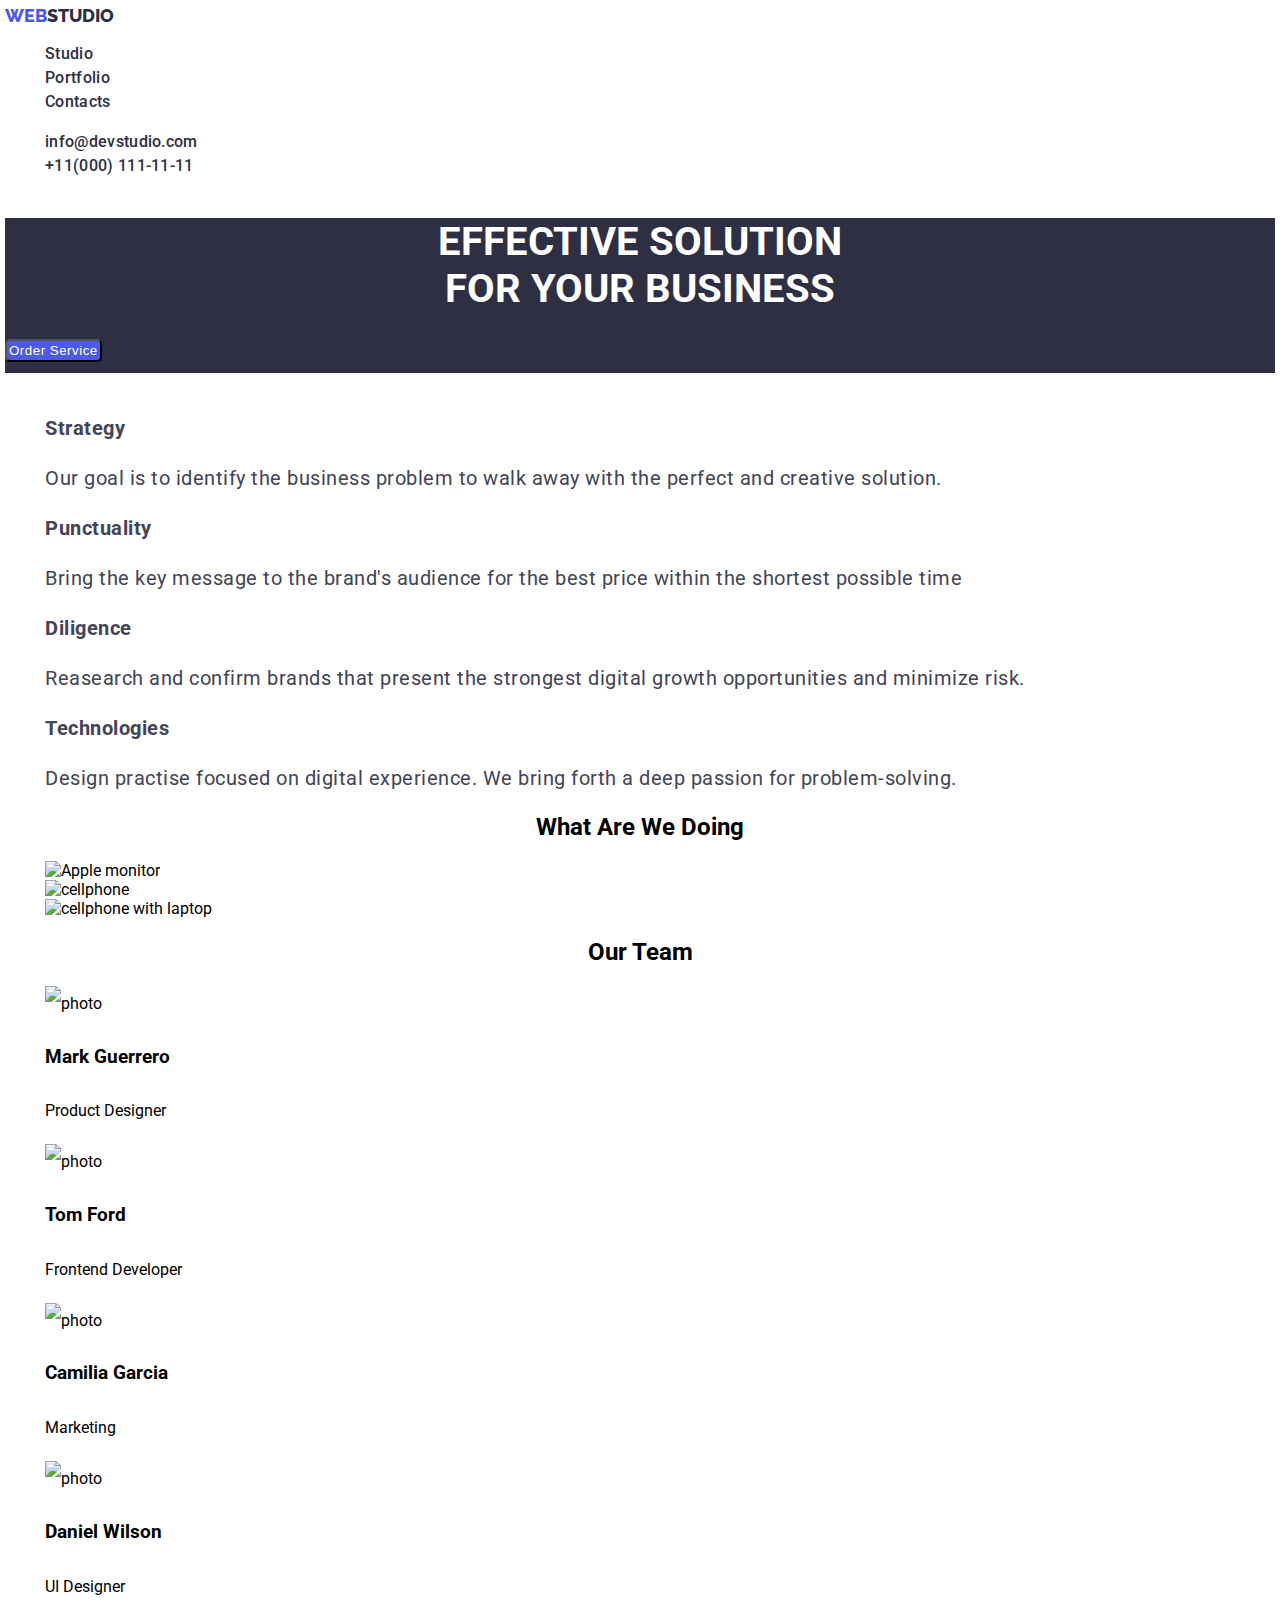
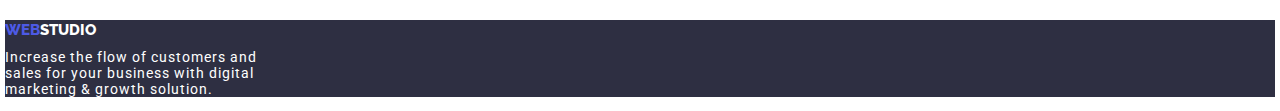
==== index.html @ 15d6c503 "Edit code for final Homework 2" ====
<!DOCTYPE html>
<html lang="en">
<head>
    <meta charset="UTF-8">
    <meta name="viewport" content="width=device-width, initial-scale=1.0">
    <title>homework 2</title>
    <link rel="stylesheet" href="./css/styles.css">
    <link rel="preconnect" href="https://fonts.googleapis.com">
    <link rel="preconnect" href="https://fonts.gstatic.com" crossorigin>
    <link href="https://fonts.googleapis.com/css2?family=Roboto:wght@400;500;700;900&display=swap" rel="stylesheet">
    <link rel="preconnect" href="https://fonts.googleapis.com">
    <link rel="preconnect" href="https://fonts.gstatic.com" crossorigin>
    <link href="https://fonts.googleapis.com/css2?family=Raleway:wght@800&display=swap" rel="stylesheet">

</head>
<body>
    
<header class="top-menu">
        <a href="logo"><span class="web">web</span><span class="studio">studio</span></a>
    
    <nav class="menu">
        <ul>
            <li><a href="studio">Studio</a></li>
            <li><a href="portfolio.html">Portfolio</a></li>
            <li><a href="contacts">Contacts</a></li>
        </ul>
    </nav>
    <div>
        <ul>
            <li><a href="mailto:info@devstudio.com">info@devstudio.com</a></li>
            <li><a href="tel:+11(000) 111-11-11">+11(000) 111-11-11</a></li>
        </ul>
    </div>
</header>

<main>
    <!-- hero img -->
    <!-- Section # 1 -->
    <section >
        <div class="hero">
         <h1>Effective Solution <br>
            for Your Business</h1>
         <button type="button" class="button">Order Service</button>
        </div>
      
    
        <ul class="advantage">
            <li>
            <b>Strategy</b>
            <p>Our goal is to identify the business problem to walk away with the perfect and creative solution.</p>
            </li>
            <li>
            <b>Punctuality</b>
            <p>Bring the key message to the brand's audience for the best price within the shortest possible time</p>
            </li>
            <li>
            <b>Diligence</b>
            <p>Reasearch and confirm brands that present the strongest digital growth opportunities and minimize risk.</p>
            </li>
            <li>
            <b>Technologies</b>
            <p>Design practise focused on digital experience. We bring forth a deep passion for problem-solving.</p>
            </li>
        </ul>
    </section>
    <!-- Section # 2 -->
    <section>
        <h2>What Are We Doing</h2>
        <div>
            <ul>
                <li><img src="images/img 1.png" width="230px" alt="Apple monitor"></li>
                <li><img src="images/img 2.png" width="230px" alt="cellphone"></li>
                <li><img src="images/img 3.png" width="230px" alt="cellphone with laptop"></li>
            </ul>
        </div>
    </section>
    
    <!-- section # 3 -->
    <section>
        <div>
            <h2>Our Team</h2>
            <ul class="team">
                <li>
                <img src="images/img.png" width="150px" alt="photo">
                <h3>Mark Guerrero</h3>
                <p>Product Designer</p>
                </li>
                <li>
                <img src="images/img 6.png" width="150px" alt="photo">
                <h3>Tom Ford</h3>
                <p>Frontend Developer</p>
                </li>
                <li>
                <img src="images/img 7.png" width="150px" alt="photo">
                <h3>Camilia Garcia</h3>
                <p>Marketing</p>
                </li>
                <li>
                <img src="images/img 8.png" width="150px" alt="photo">
                <h3>Daniel Wilson</h3>
                <p>UI Designer</p>
                </li>
            </ul>
        </div>
    </section>
</main>
   
    <footer class="notation">
        <a class="web" href="logo">WEB</a><a class="studio" href="logo">STUDIO</a>
        <p>Increase the flow of customers and <br> 
           sales for your business with digital <br>
           marketing & growth solution.</p>
    </footer>
    
    
</body>
</html>
---- css/styles.css ----
@import url('https://fonts.googleapis.com/css2?family=Raleway:wght@800&display=swap');
body{
    margin: 5px;
    padding: 0;
    font-family: 'Roboto', sans-serif;
}
a {
    text-decoration: none;
}
ul > li {
    list-style-type: none;
    margin-left: 0px;
}
li > a{
    text-decoration: none;
    color: #2E2F42;
    font-size: 16px;
    font-weight: 500;
    line-height: 24px;
    letter-spacing: 0.32px;
}
ul > li > a:hover{
    color:#4D5AE5;
}
.web {
    color: var(--IRIS, #4D5AE5);
    font-family: Raleway;
    font-size: 18px;
    font-style: normal;
    font-weight: 800;
    text-transform: uppercase;
}
.studio {
    color: var(--NAVY-BLUE, #2E2F42);
    font-family: Raleway;
    font-size: 18px;
    font-style: normal;
    font-weight: 800;
    text-transform: uppercase;   
}
/* Hero Image */
/* Section1 */
h1 {
    color: #ffff;
    text-align: center;
    font-size: 40px;
    text-transform: uppercase;
}
.hero {
    margin-top: 40px;
    margin-bottom: 40px;
    background-color: #2E2F42;
    height: 155px;
}
.button {
     background: #4D5AE5;
     color: #ffff;
     border-radius: 5px;
     padding: 2px;
     letter-spacing: .5px;
     cursor: pointer;
}
.button:hover {
     background-color: rgb(12, 77, 240);
     color: #ffff;
     border-radius: 5px;
     padding: 2px;
     letter-spacing: .5px;
}
h2 {
    margin-top: 20px;
    text-align: center;
}
/* Section 2 */
.main-studio{
    color: var(--IRIS, #4D5AE5);
}
.advantage{
    color: #434455;
    letter-spacing: .5px;
    line-height: 30px;
}
.advantage > p{
    font-size: 16px;
}
.advantage > li{
    font-size: 20px;
}

/* section3 */

.team{
    line-height: 35px;
}


/* footer */
.notation{
    background-color: #2E2F42;
}
.notation .studio{
    color: #ffff;
    font-size: 15px;
}
.notation .web{
    color: #4D5AE5;
    font-size: 15px;
}
.notation > p{
    color: #fff;
    font-size: 14px;
    letter-spacing: 1px;
    margin-top: 10px;
}
/* portfolio.html */
.button-portfolio{
    margin-left: 38px;
    color: #4D5AE5;
}
.button-portfolio:hover{
    margin-left: 38px;
    color: #ffff;
    background-color: #4D5AE5;
    cursor: pointer;
}
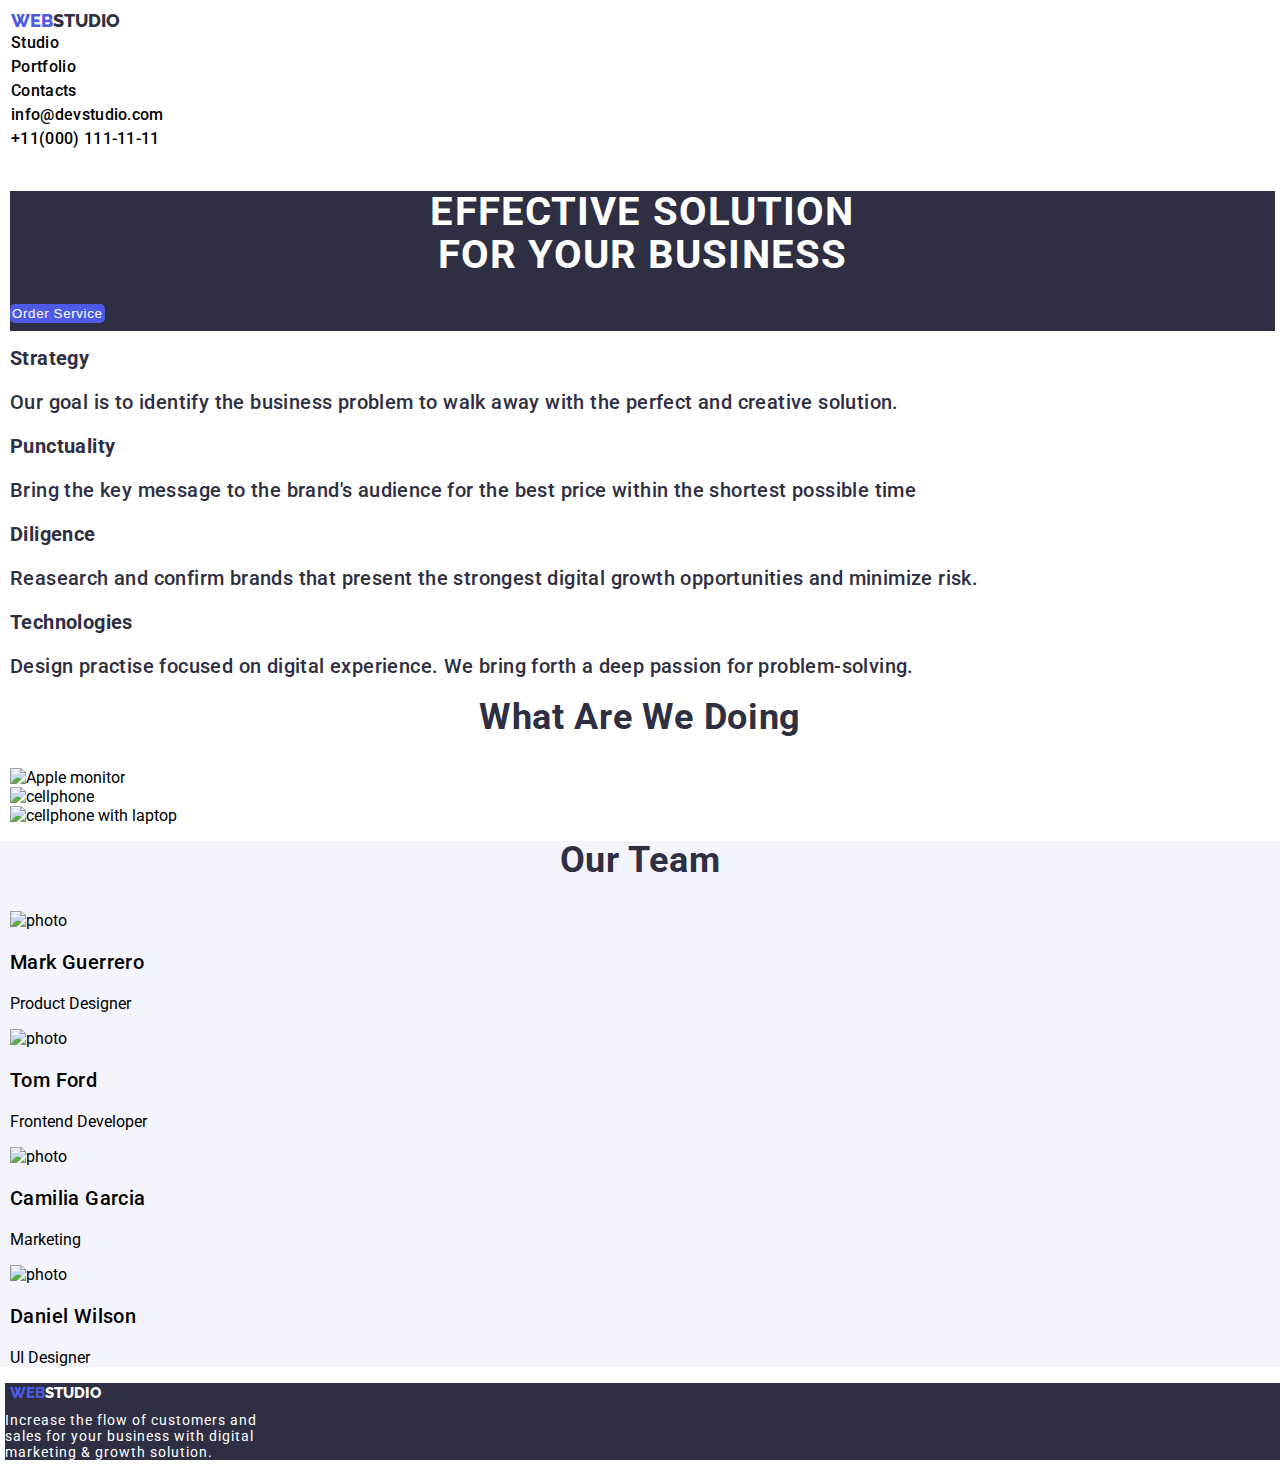
==== commit 317f3efb: "Edit style.css" ====
--- a/index.html
+++ b/index.html
@@ -4,7 +4,7 @@
     <meta charset="UTF-8">
     <meta name="viewport" content="width=device-width, initial-scale=1.0">
     <title>homework 2</title>
-    <link rel="stylesheet" href="./css/styles.css">
+    
     <link rel="preconnect" href="https://fonts.googleapis.com">
     <link rel="preconnect" href="https://fonts.gstatic.com" crossorigin>
     <link href="https://fonts.googleapis.com/css2?family=Roboto:wght@400;500;700;900&display=swap" rel="stylesheet">
@@ -12,21 +12,23 @@
     <link rel="preconnect" href="https://fonts.gstatic.com" crossorigin>
     <link href="https://fonts.googleapis.com/css2?family=Raleway:wght@800&display=swap" rel="stylesheet">
 
+    <link rel="stylesheet" href="./css/styles.css">
+
 </head>
 <body>
     
 <header class="top-menu">
-        <a href="logo"><span class="web">web</span><span class="studio">studio</span></a>
+        <a href="logo" class="logo"><span class="web">web</span><span class="studio">studio</span></a>
     
     <nav class="menu">
-        <ul>
-            <li><a href="studio">Studio</a></li>
+        <ul class="pages">
+            <li><a href="index.html">Studio</a></li>
             <li><a href="portfolio.html">Portfolio</a></li>
             <li><a href="contacts">Contacts</a></li>
         </ul>
     </nav>
     <div>
-        <ul>
+        <ul class="contacts-menu">
             <li><a href="mailto:info@devstudio.com">info@devstudio.com</a></li>
             <li><a href="tel:+11(000) 111-11-11">+11(000) 111-11-11</a></li>
         </ul>
@@ -35,8 +37,8 @@
 
 <main>
     <!-- hero img -->
-    <!-- Section # 1 -->
-    <section >
+    <!-- Section  1 -->
+    <section>
         <div class="hero">
          <h1>Effective Solution <br>
             for Your Business</h1>
@@ -67,7 +69,7 @@
     <section>
         <h2>What Are We Doing</h2>
         <div>
-            <ul>
+            <ul class="services-menu">
                 <li><img src="images/img 1.png" width="230px" alt="Apple monitor"></li>
                 <li><img src="images/img 2.png" width="230px" alt="cellphone"></li>
                 <li><img src="images/img 3.png" width="230px" alt="cellphone with laptop"></li>
@@ -76,10 +78,9 @@
     </section>
     
     <!-- section # 3 -->
-    <section>
-        <div>
+    <section class="team">
             <h2>Our Team</h2>
-            <ul class="team">
+            <ul>
                 <li>
                 <img src="images/img.png" width="150px" alt="photo">
                 <h3>Mark Guerrero</h3>
@@ -101,7 +102,6 @@
                 <p>UI Designer</p>
                 </li>
             </ul>
-        </div>
     </section>
 </main>
    
--- a/css/styles.css
+++ b/css/styles.css
@@ -1,125 +1,191 @@
-@import url('https://fonts.googleapis.com/css2?family=Raleway:wght@800&display=swap');
+:root {
+    --primary-color:#4D5AE5;
+    --primary-white: #fff;
+    --background-font: #2E2F42;
+    --hover-background: #0707f6;
+    --cloud: #F4F4FD;
+    --paragraph-color: #434455;
+}
 body{
-    margin: 5px;
+    margin: 0;
     padding: 0;
     font-family: 'Roboto', sans-serif;
 }
+/* header & tag selector */
 a {
     text-decoration: none;
 }
-ul > li {
+ul {
+    padding-left: 0;
+    margin-left: 10px;
+}
+ul > li{
     list-style-type: none;
-    margin-left: 0px;
 }
-li > a{
+li>a {
     text-decoration: none;
-    color: #2E2F42;
+    color: var(--paragrap-font);
     font-size: 16px;
     font-weight: 500;
     line-height: 24px;
     letter-spacing: 0.32px;
 }
 ul > li > a:hover{
-    color:#4D5AE5;
+    color: var(--primary-color);
+}
+
+/* Text-Logo, index pages & contacts */
+.logo{
+    margin-left: 5px;
 }
 .web {
-    color: var(--IRIS, #4D5AE5);
+    margin-left: 5px;
+    color: var(--primary-color);
     font-family: Raleway;
     font-size: 18px;
-    font-style: normal;
     font-weight: 800;
     text-transform: uppercase;
 }
 .studio {
-    color: var(--NAVY-BLUE, #2E2F42);
+    color: var(--background-font);
     font-family: Raleway;
     font-size: 18px;
-    font-style: normal;
     font-weight: 800;
     text-transform: uppercase;   
 }
+.top-menu{
+    margin-top: 10px;
+    margin-left: 1px;
+}
+.pages {
+    margin-top: 0;
+    margin-bottom: 0;
+    font-size: 16px;
+    font-weight: 500;
+}
+
+.contacts-menu{
+    margin-top: 0;
+    padding-top: 0;
+    font-size: 16px;
+    font-weight: 500;
+}
+
 /* Hero Image */
-/* Section1 */
 h1 {
-    color: #ffff;
+    color: var(--primary-white);
     text-align: center;
     font-size: 40px;
+    font-weight: 700;
+    line-height: 107.143%;
+    letter-spacing: 1.12px;
     text-transform: uppercase;
 }
 .hero {
-    margin-top: 40px;
-    margin-bottom: 40px;
-    background-color: #2E2F42;
-    height: 155px;
+    margin: 40px 5px 15px 10px;
+    background-color: var(--background-font);
+    height: 140px;
 }
 .button {
-     background: #4D5AE5;
-     color: #ffff;
-     border-radius: 5px;
+     background: var(--primary-color);
+     color: var(--primary-white);
+     border-radius: 4px;
      padding: 2px;
-     letter-spacing: .5px;
+     /* font-size: 16px; */
+     font-weight: 500;
+     letter-spacing: 0.64px;
      cursor: pointer;
+    border-radius: 5px;
+     border: none;
 }
 .button:hover {
-     background-color: rgb(12, 77, 240);
-     color: #ffff;
+     background-color: var(--hover-background);
+     color: var(--primary-white);
      border-radius: 5px;
      padding: 2px;
      letter-spacing: .5px;
 }
-h2 {
-    margin-top: 20px;
-    text-align: center;
+
+/* Section1 */
+.advantage{
+  margin-top: 15px;
 }
-/* Section 2 */
-.main-studio{
-    color: var(--IRIS, #4D5AE5);
-}
-.advantage{
-    color: #434455;
-    letter-spacing: .5px;
-    line-height: 30px;
+.advantage > li {
+    color: var(--background-font);
+    font-size: 20px;
+    font-weight: 500;
+    line-height: 120%;
+    letter-spacing: 0.4px;
 }
 .advantage > p{
+    color: var(--paragraph-color);
     font-size: 16px;
-}
-.advantage > li{
-    font-size: 20px;
+    font-weight: 400;
+    line-height: 150%;
+    letter-spacing: 0.32px;
 }
 
-/* section3 */
+/* what are we doing-Section 2 */
+
+h2 {
+    color: var(--background-font);
+    margin-top: 10px;
+    text-align: center;
+    font-size: 36px;
+    font-weight: 700;
+    line-height: 111.111%;
+    letter-spacing: 0.72px;
+}
+
+
+/*Our team-section3*/
 
 .team{
-    line-height: 35px;
+   background-color: var(--cloud);
+}
+h3 {
+    font-size: 20px;
+    font-weight: 500;
+    line-height: 120%;
+    letter-spacing: 0.4px;
+}
+.team > p{
+    color: var(--paragraph-color);
+    font-size: 16px;
+    font-weight: 400;
+    line-height: 150%;
+    letter-spacing: 0.32px;
 }
 
 
 /* footer */
 .notation{
-    background-color: #2E2F42;
+    background-color: var(--background-font);
+    margin-left: 5px;
 }
 .notation .studio{
-    color: #ffff;
+    color: var(--primary-white);
     font-size: 15px;
 }
 .notation .web{
-    color: #4D5AE5;
+    color: var(--primary-color);
     font-size: 15px;
 }
 .notation > p{
-    color: #fff;
+    color: var(--primary-white);
     font-size: 14px;
     letter-spacing: 1px;
     margin-top: 10px;
 }
+
 /* portfolio.html */
 .button-portfolio{
-    margin-left: 38px;
-    color: #4D5AE5;
+    color: var(--primary-color);
+    margin-left: 10px;
 }
 .button-portfolio:hover{
-    margin-left: 38px;
-    color: #ffff;
-    background-color: #4D5AE5;
+    margin-left: 10px;
+    color: var(--primary-white);
+    background-color: var(--primary-color);
     cursor: pointer;
 }